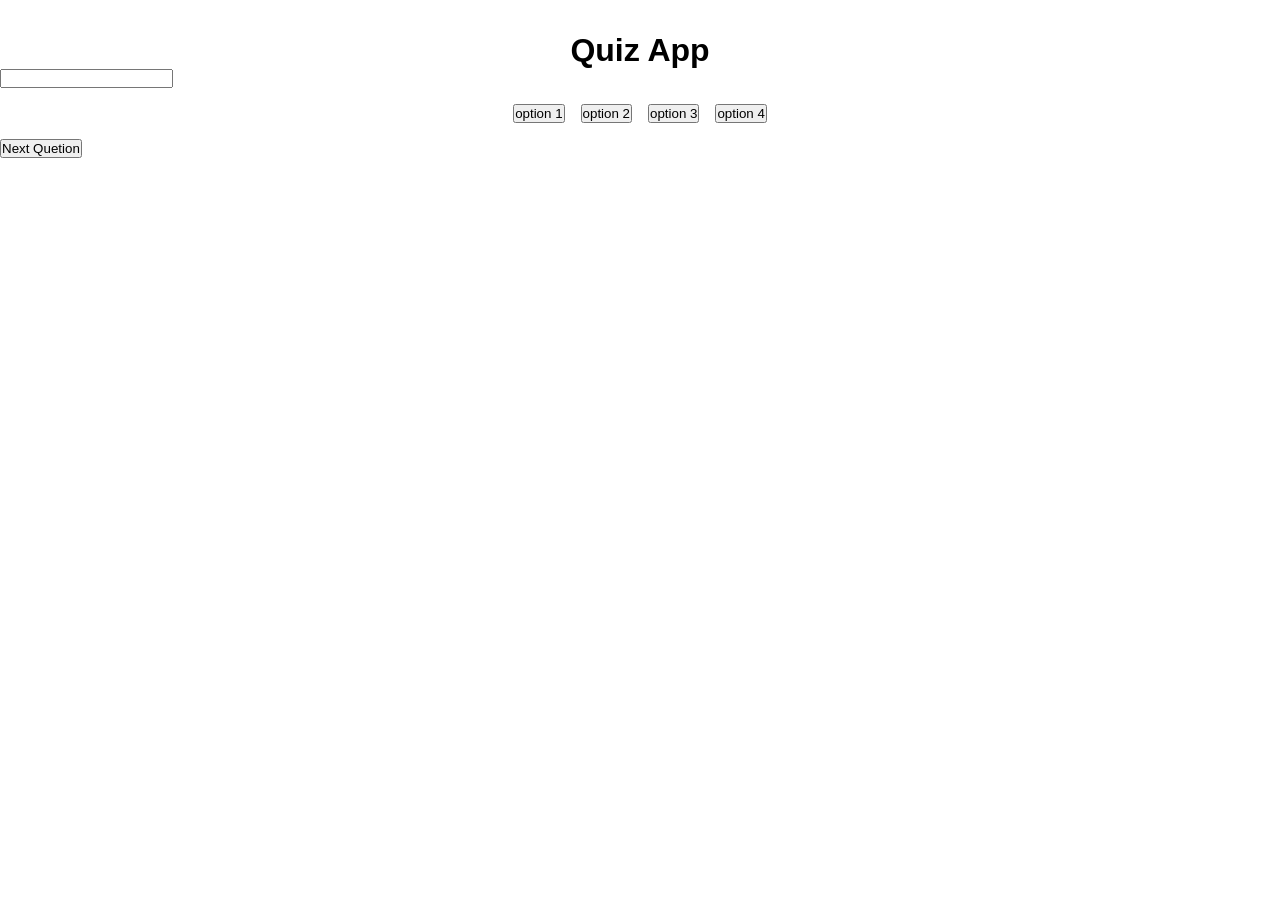
==== quiz app/index.html @ 2e83dcad "practice" ====
<!DOCTYPE html>
<html lang="en">
<head>
    <meta charset="UTF-8">
    <meta name="viewport" content="width=device-width, initial-scale=1.0">
    <title>Quiz app</title>
    <link rel="stylesheet" href="style.css">
</head>
<body>
    <center><h1>Quiz App </h1></center>
        <input readonly id="quetions">
    
    <div id="btns">
         <button id="btn1">option 1</button>
         <button id="btn2">option 2</button>
         <button id="btn3">option 3</button>
         <button id="btn4">option 4</button>
    </div>

      <button>Next Quetion</button>
    
    <script src="main.js"></script>
</body>
</html>
---- quiz app/style.css ----
*{
    margin: 0;
    padding: 0;
    box-sizing: border-box;
}
body {
     color: black;
     background-color: white;
     font-family: sans-serif;
}

h1{
    margin-top: 2rem;
}

#btns {
    display: flex;
    align-items: center;
    justify-content: center;
    gap: 1rem;
    margin: 1rem ;
}
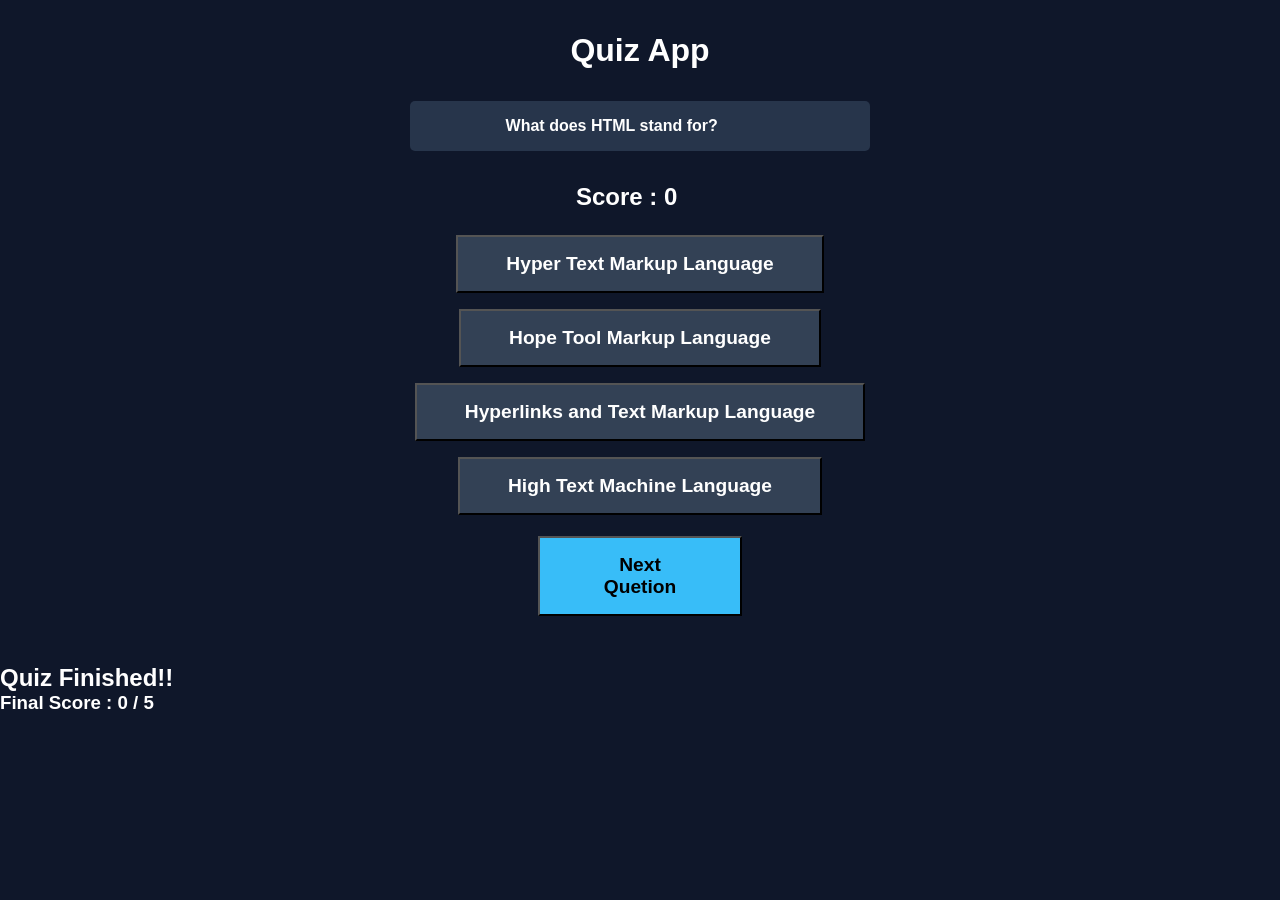
==== commit 2f203e23: "practice changes" ====
--- a/quiz app/index.html
+++ b/quiz app/index.html
@@ -8,17 +8,23 @@
 </head>
 <body>
     <center><h1>Quiz App </h1></center>
-        <input readonly id="quetions">
+       <div id="question"></div>
+       <h2 id="score">Score : 0 </h2>
     
     <div id="btns">
-         <button id="btn1">option 1</button>
-         <button id="btn2">option 2</button>
-         <button id="btn3">option 3</button>
-         <button id="btn4">option 4</button>
+         <button id="btn1" onclick="checkAnswer(this)">option 1</button>
+         <button id="btn2" onclick="checkAnswer(this)">option 2</button>
+         <button id="btn3" onclick="checkAnswer(this)">option 3</button>
+         <button id="btn4" onclick="checkAnswer(this)">option 4</button>
     </div>
 
-      <button>Next Quetion</button>
+      <button id="btn5" onclick="nextQuestion()">Next Quetion</button>
     
     <script src="main.js"></script>
+
+    <section>
+        <h1> Quiz Finished!! </h1>
+        <h3> Final Score : 0 / 5</h3>
+    </section>
 </body>
 </html>
--- a/quiz app/style.css
+++ b/quiz app/style.css
@@ -4,8 +4,8 @@
     box-sizing: border-box;
 }
 body {
-     color: black;
-     background-color: white;
+     color: white;
+    background-color: #0F172A;
      font-family: sans-serif;
 }
 
@@ -13,10 +13,50 @@
     margin-top: 2rem;
 }
 
+h2{
+    margin: 1.5rem 45%;
+}
+
 #btns {
     display: flex;
+    flex-direction: column;
     align-items: center;
     justify-content: center;
     gap: 1rem;
-    margin: 1rem ;
+    margin: 0.3rem ;
+}
+
+button{
+    padding: 1rem 3rem;
+    font-weight: bolder;
+    font-size: larger;
+    background-color: #334155;
+    color: white;
+}
+
+button:hover {
+    background-color: #475569;
+}
+
+#question {
+    margin: 2rem 32%;
+    padding: 1rem 6rem;
+    border-radius: 5px;
+    -webkit-border-radius: 5px;
+    -moz-border-radius: 5px;
+    -ms-border-radius: 5px;
+    -o-border-radius: 5px;
+    background-color: #27354b;
+    font-family: sans-serif;
+    font-weight: bolder;
+}
+
+#btn5 {
+    margin: 1rem 42%;
+    background-color: #38BDF8;
+    color: black;
+}
+
+#btn5:hover {
+    background-color: #0EA5E9;
 }
